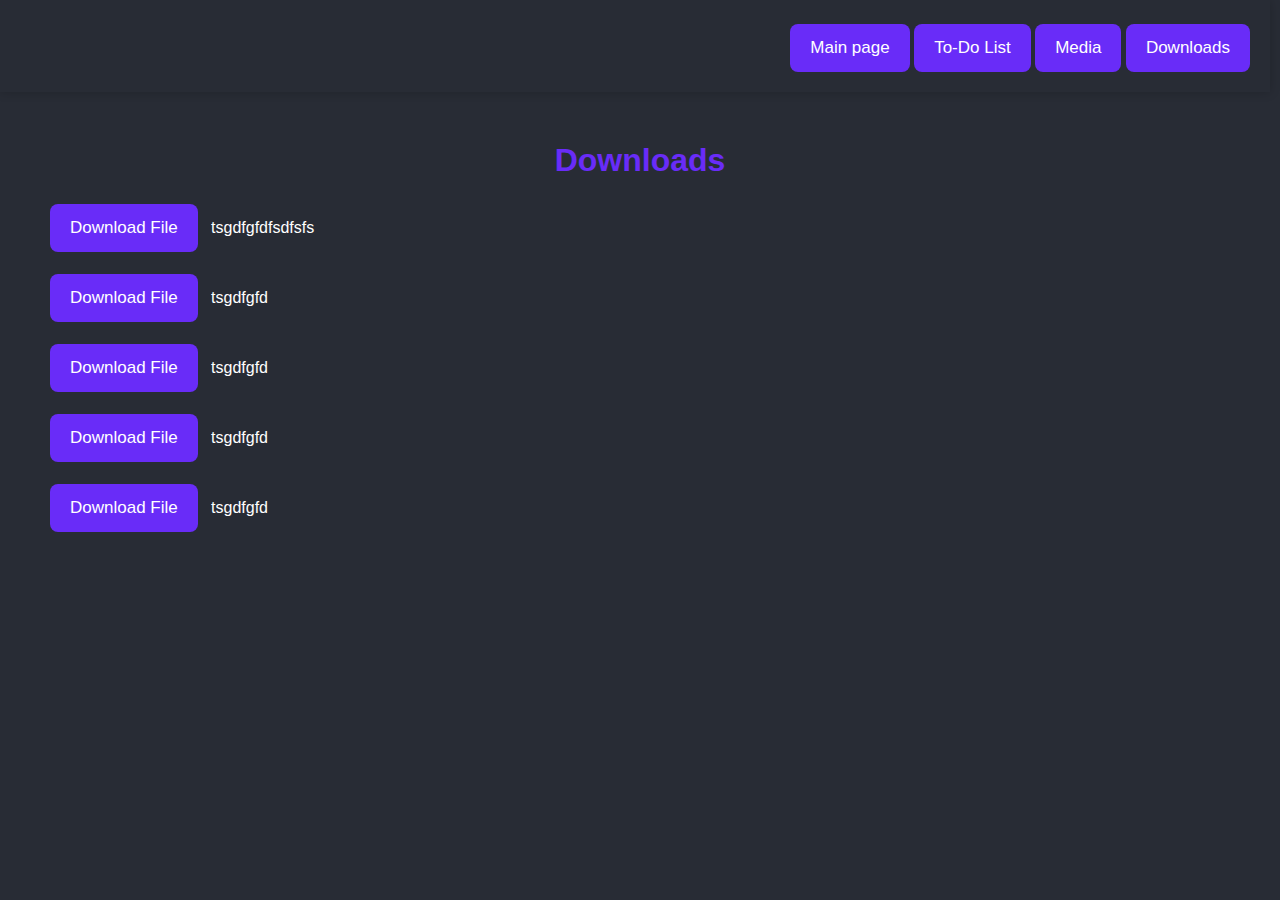
==== downloads.html @ 4c497010 "first commit" ====
<!DOCTYPE html>
<html lang="en">
<head>
    <meta charset="UTF-8">
    <meta name="viewport" content="width=device-width, initial-scale=1.0">
    <title>Main page</title>
    <link rel="stylesheet" href="../css/main.css">
    <link rel="icon" href="../resources/download.jpg" type="image/icon type">
    <div id = "subpages">
        <button onclick="goToMain()">Main page</button>
        <button onclick="goToDoList()">To-Do List</button>
        <button onclick="goToMedia()">Media</button>
        <button onclick="goToDownloads()">Downloads</button>
        
    </div>
</head>
<body>
    <h1>Downloads</h1>
    <script src="../js/downloads.js"></script>
    <script src="../js/scriptmain.js"></script>
    <div class="downloads-list">
        <div class="downloadtext">
        <button onclick="downloadFile('../resources/download.jpg', 'samuel.png')">Download File</button>&nbsp;&nbsp;&nbsp;tsgdfgfdfsdfsfs<br><br>
        <button onclick="downloadFile()">Download File</button>&nbsp;&nbsp;&nbsp;tsgdfgfd<br><br>
        <button onclick="downloadFile()">Download File</button>&nbsp;&nbsp;&nbsp;tsgdfgfd<br><br>
        <button onclick="downloadFile()">Download File</button>&nbsp;&nbsp;&nbsp;tsgdfgfd<br><br>
        <button onclick="downloadFile()">Download File</button>&nbsp;&nbsp;&nbsp;tsgdfgfd<br><br>
      </div>
      </div>
</body>
</html>
---- css/main.css ----
body {
    font-family:'Trebuchet MS', 'Lucida Sans Unicode', 'Lucida Grande', 'Lucida Sans', Arial, sans-serif;
    background-color: #282c35;
    margin: 0;
    padding: 0;
    transition: background-color 0.3s;
  }
  h1 {
    color: #692cf8;
    text-align: center;
    margin-top: 50px;
  }
  .header {
    text-align: center;
    margin-bottom: 20px;
  }
  #subpages {
    background-color: #282c35;
    padding: 20px;
    box-shadow: 0 0 10px rgba(3, 3, 3, 0.2);
    text-align: right;
    margin-right: 10px;
  }
  button {
    padding: 14px 20px;
    font-family:'Trebuchet MS', 'Lucida Sans Unicode', 'Lucida Grande', 'Lucida Sans', Arial, sans-serif;
    font-size: 17px;
    cursor: pointer;
    background-color:#692cf8;
    color: #fff;
    border: none;
    border-radius: 8px;
    transition: background-color 0.3s, transform 0.3s;
    margin-top: 4px; /* Dodatkowy margines między przyciskami */
  }
  
  button:hover {
    background-color: #9871e0;
    transform: scale(1.1);
  }
  
  .remove-button {
    margin-left: auto;
  }
  .downloads-list{
    margin-left: 50px;
  }
  .downloadtext{
    color:white;
    font-family: 'Arial', sans-serif;
    background-color: #282c35;
    padding: 0;
  }
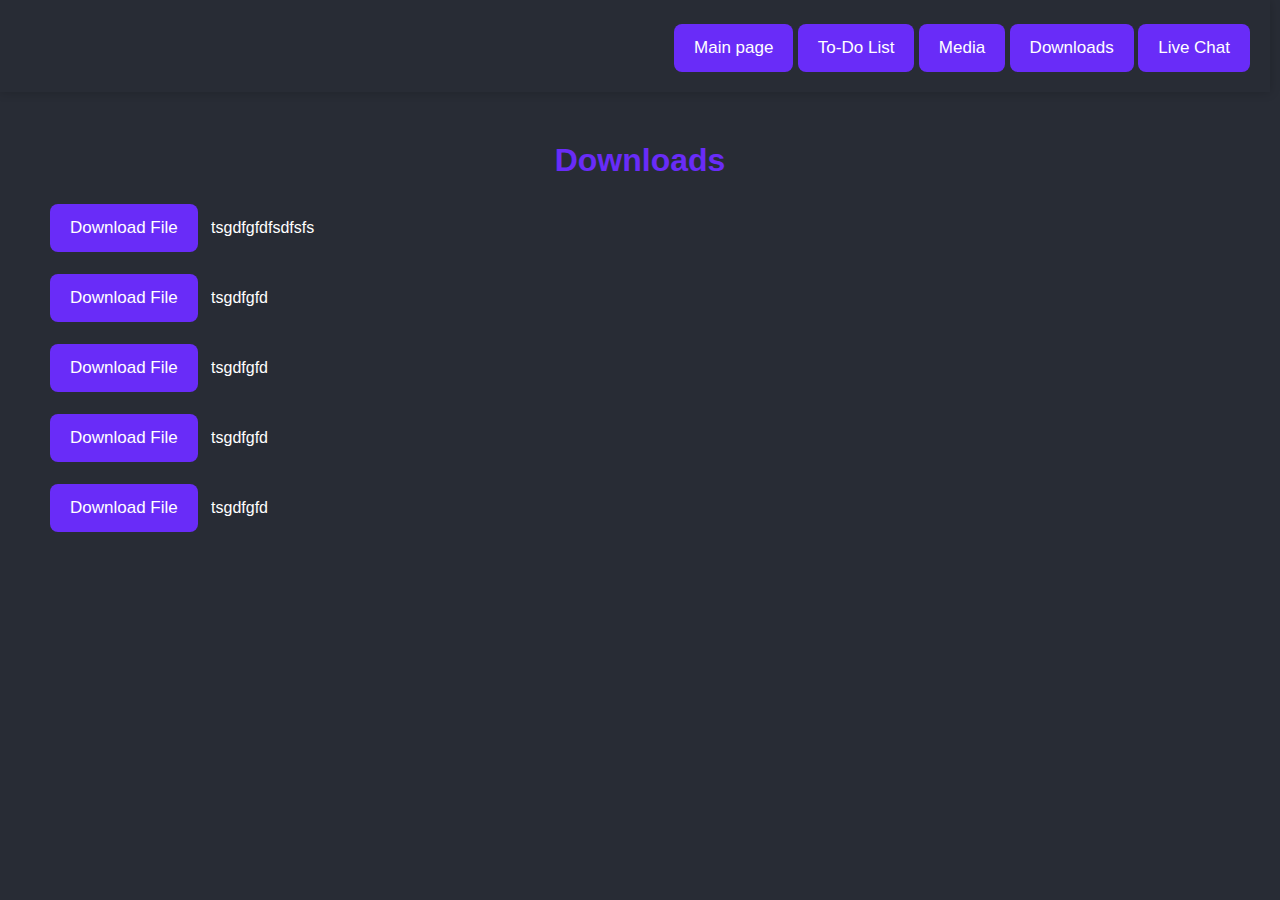
==== commit dc3652ea: "second commit" ====
--- a/downloads.html
+++ b/downloads.html
@@ -11,6 +11,7 @@
         <button onclick="goToDoList()">To-Do List</button>
         <button onclick="goToMedia()">Media</button>
         <button onclick="goToDownloads()">Downloads</button>
+        <button onclick="goToChat()">Live Chat</button>
         
     </div>
 </head>
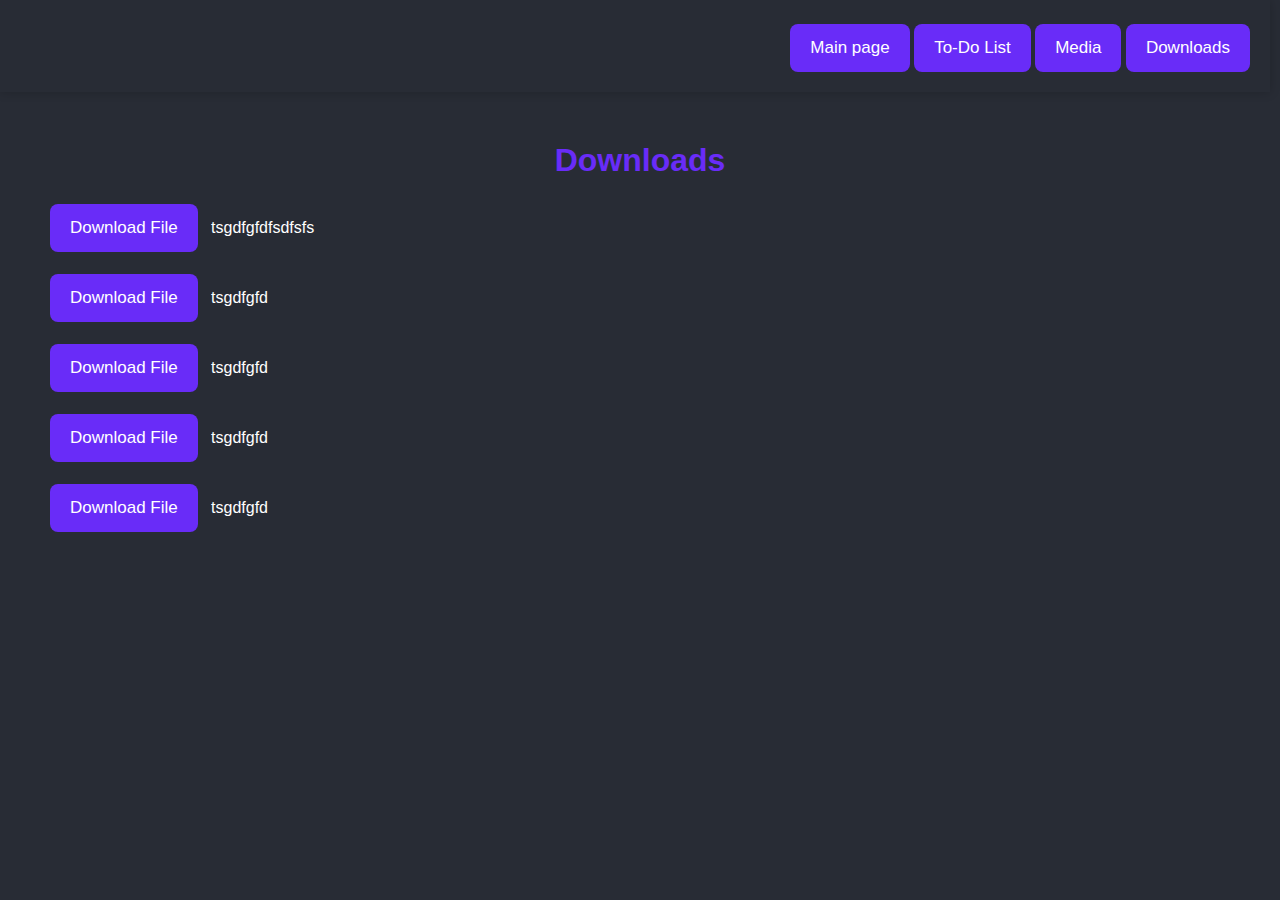
==== commit bac630a7: "4" ====
--- a/downloads.html
+++ b/downloads.html
@@ -11,7 +11,6 @@
         <button onclick="goToDoList()">To-Do List</button>
         <button onclick="goToMedia()">Media</button>
         <button onclick="goToDownloads()">Downloads</button>
-        <button onclick="goToChat()">Live Chat</button>
         
     </div>
 </head>
@@ -21,7 +20,7 @@
     <script src="../js/scriptmain.js"></script>
     <div class="downloads-list">
         <div class="downloadtext">
-        <button onclick="downloadFile('../resources/download.jpg', 'samuel.png')">Download File</button>&nbsp;&nbsp;&nbsp;tsgdfgfdfsdfsfs<br><br>
+        <button onclick="downloadFile('../resources/download.jpg', 'image.png')">Download File</button>&nbsp;&nbsp;&nbsp;tsgdfgfdfsdfsfs<br><br>
         <button onclick="downloadFile()">Download File</button>&nbsp;&nbsp;&nbsp;tsgdfgfd<br><br>
         <button onclick="downloadFile()">Download File</button>&nbsp;&nbsp;&nbsp;tsgdfgfd<br><br>
         <button onclick="downloadFile()">Download File</button>&nbsp;&nbsp;&nbsp;tsgdfgfd<br><br>
